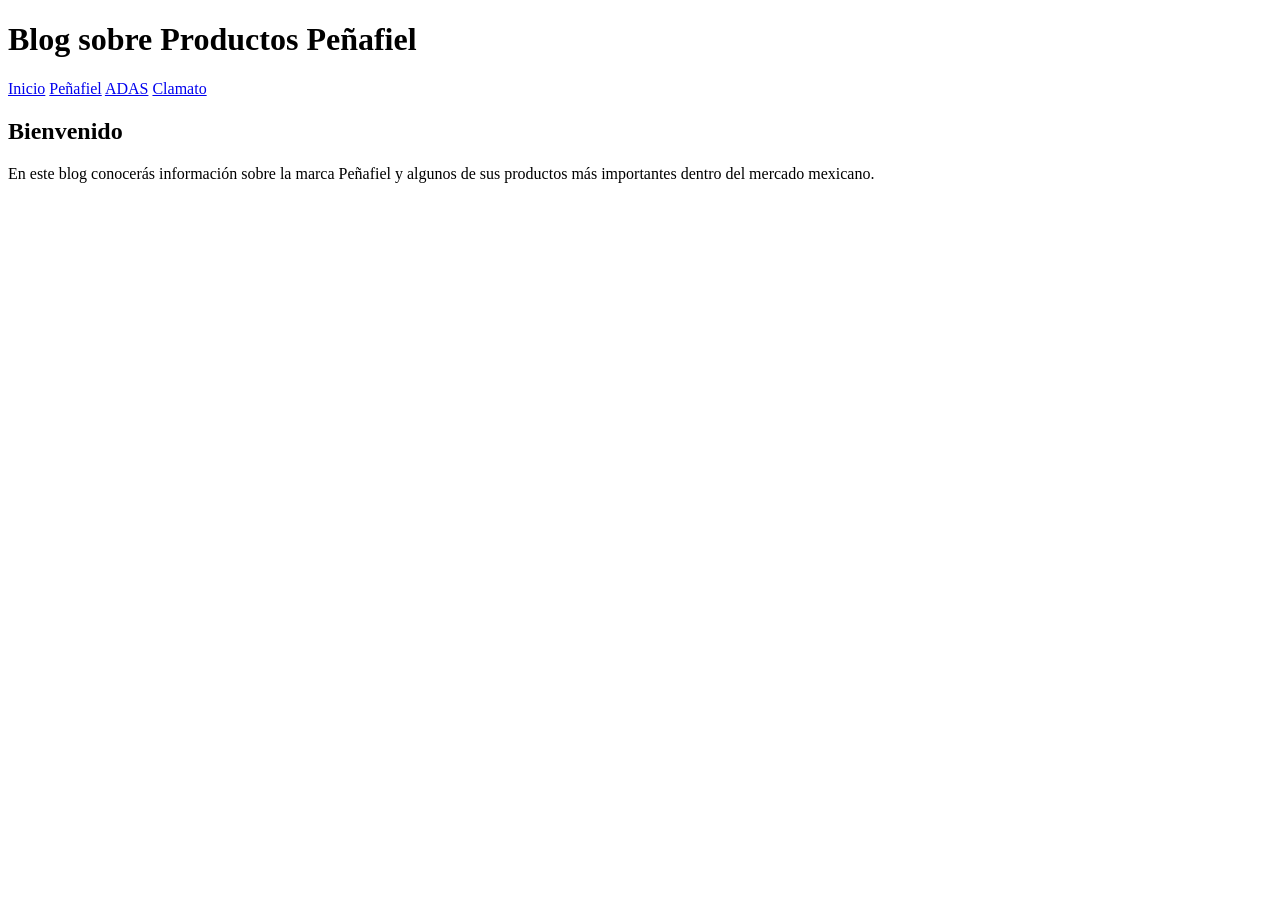
==== index.html @ 11fb8081 "index" ====
<!DOCTYPE html>
<html lang="es">
<head>
    <meta charset="UTF-8">
    <title>Blog - Productos Peñafiel</title>
    <link rel="stylesheet" href="styles.css">
</head>
<body>

<header>
    <h1>Blog sobre Productos Peñafiel</h1>
    <nav>
        <a href="index.html">Inicio</a>
        <a href="penafiel.html">Peñafiel</a>
        <a href="adas.html">ADAS</a>
        <a href="clamato.html">Clamato</a>
    </nav>
</header>

<section>
    <h2>Bienvenido</h2>
    <p>En este blog conocerás información sobre la marca Peñafiel y algunos de sus productos más importantes dentro del mercado mexicano.</p>
</section>

</body>
</html>
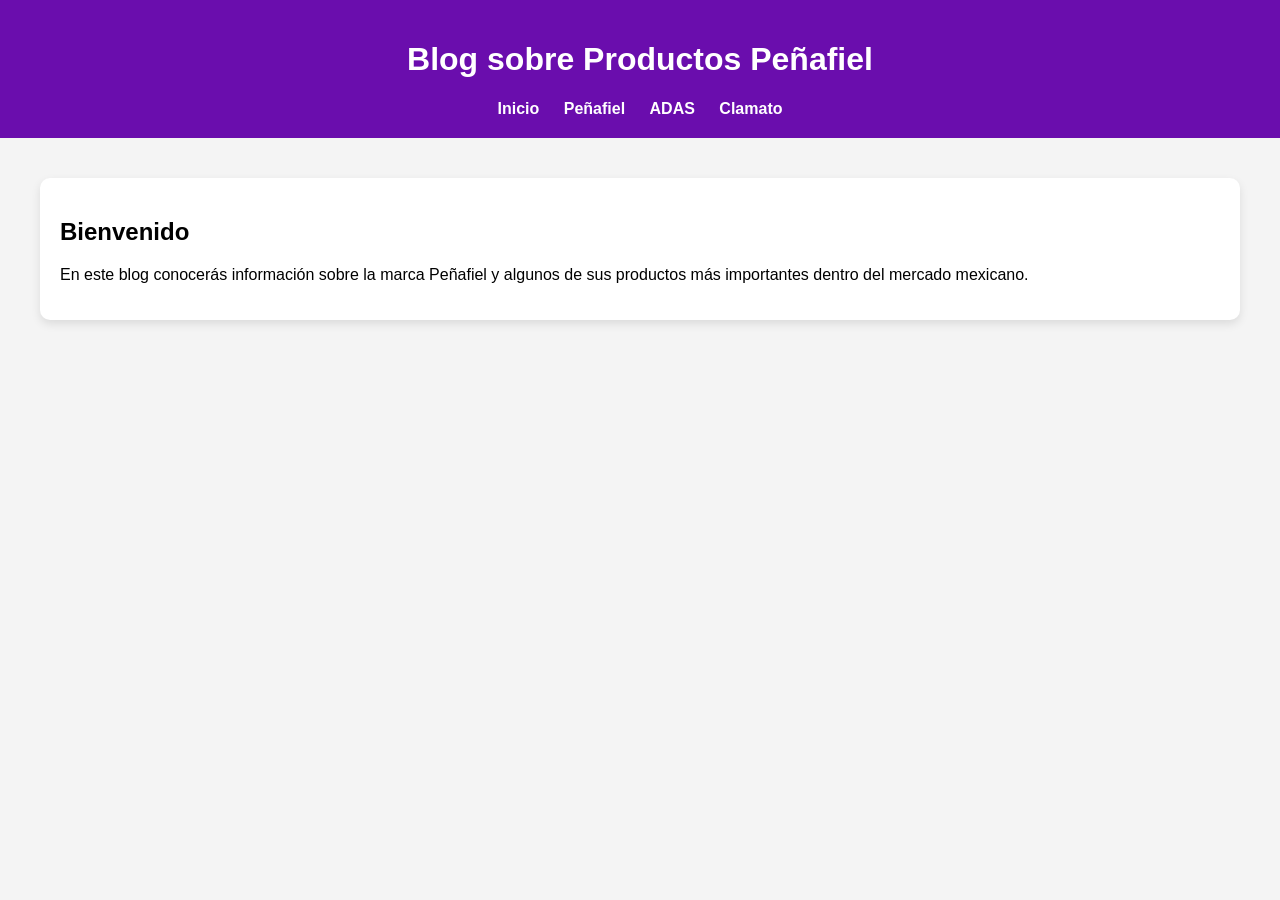
==== commit 458b739c: "x" ====
--- a/index.html
+++ b/index.html
@@ -19,7 +19,7 @@
 
 <section>
     <h2>Bienvenido</h2>
-    <p>En este blog conocerás información sobre la marca Peñafiel y algunos de sus productos más importantes dentro del mercado mexicano.</p>
+    <p>En este blog conocerás información sobre la marca Peñafiel y algunos de sus productos más importantes dentro del mercado mexicano.  </p>
 </section>
 
 </body>
--- a/styles.css
+++ b/styles.css
@@ -0,0 +1,37 @@
+body {
+    font-family: Arial, sans-serif;
+    margin: 0;
+    background-color: #f4f4f4;
+}
+
+header {
+    background-color: #6a0dad;
+    color: white;
+    padding: 20px;
+    text-align: center;
+}
+
+nav a {
+    color: white;
+    margin: 10px;
+    text-decoration: none;
+    font-weight: bold;
+}
+
+nav a:hover {
+    text-decoration: underline;
+}
+
+section {
+    background-color: white;
+    margin: 40px;
+    padding: 20px;
+    border-radius: 10px;
+    box-shadow: 0px 4px 10px rgba(0,0,0,0.1);
+}
+
+img {
+    width: 100%;
+    max-width: 500px;
+    border-radius: 10px;
+}
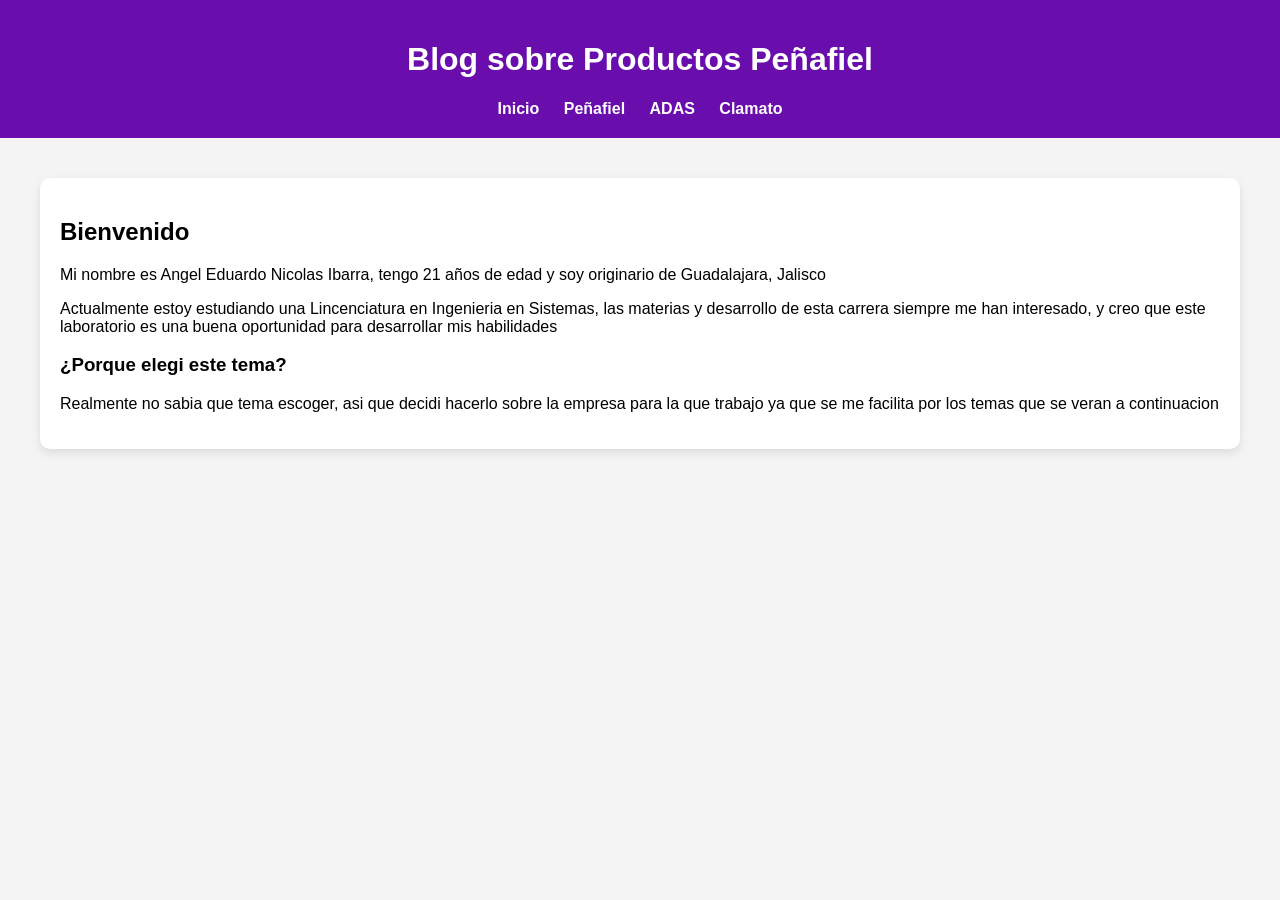
==== commit 856396f4: "Update index.html" ====
--- a/index.html
+++ b/index.html
@@ -19,7 +19,14 @@
 
 <section>
     <h2>Bienvenido</h2>
-    <p>En este blog conocerás información sobre la marca Peñafiel y algunos de sus productos más importantes dentro del mercado mexicano.  </p>
+    <p>Mi nombre es Angel Eduardo Nicolas Ibarra, tengo 21 años de edad y soy originario de Guadalajara, Jalisco </p>
+    <p>Actualmente estoy estudiando una Lincenciatura en Ingenieria en Sistemas, las materias y desarrollo de esta carrera siempre me han interesado, y creo que este laboratorio es una buena
+    oportunidad para desarrollar mis habilidades</p>
+
+    <h3>¿Porque elegi este tema?</h3>
+    <p>Realmente no sabia que tema escoger, asi que decidi hacerlo sobre la empresa para la que trabajo ya que se me facilita por los temas que se veran a continuacion</p>
+
+    
 </section>
 
 </body>
